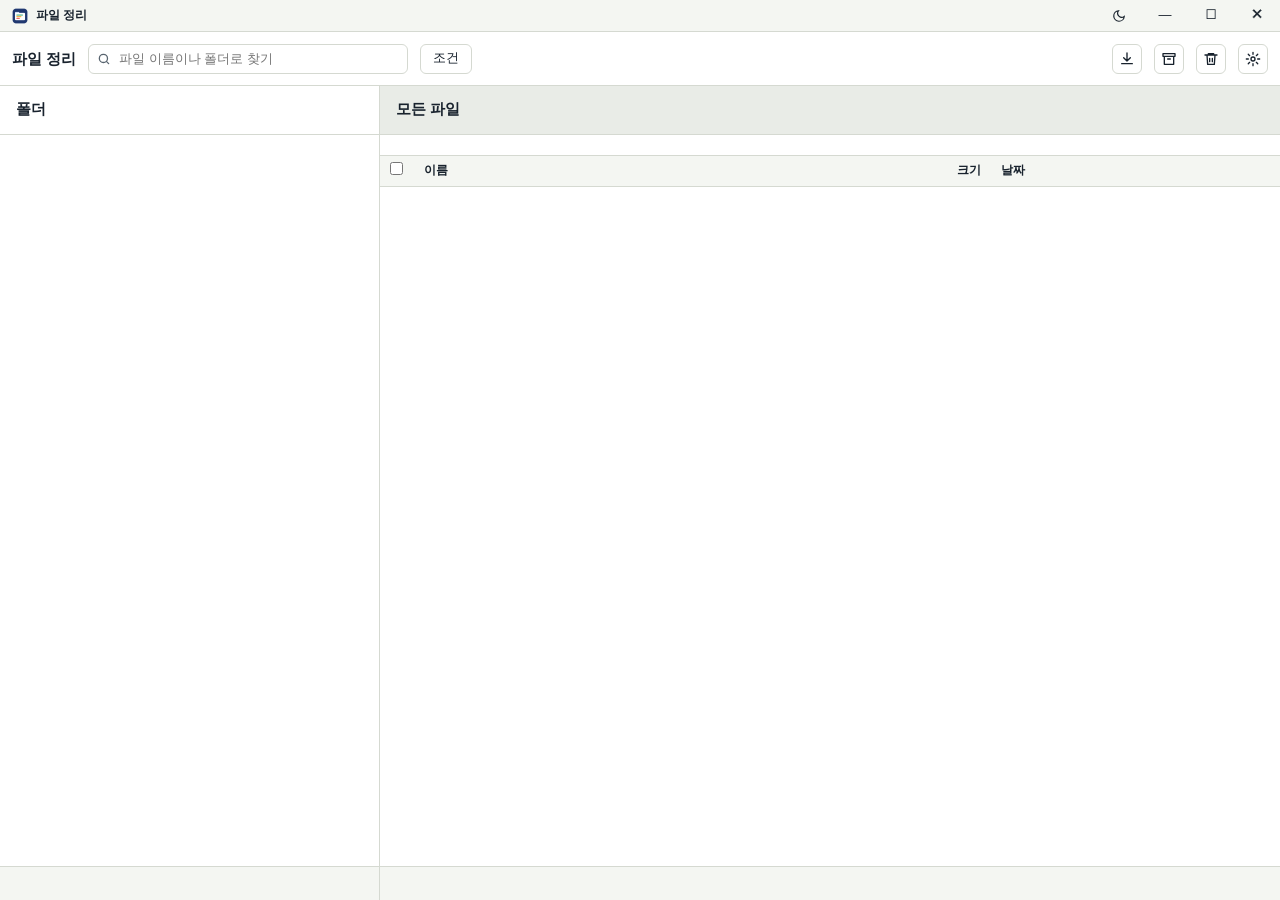
==== static/index.html @ fccd9dc3 "사진·동영상 분류 단계 추가(종류 추정, 내 분류 모델, 같은 사람 묶기) - recognize.py: CLIP으로 동물·음식·풍경·사람·문서 등과 동물·음식의 종류를 추정, 사용" ====
<!doctype html>
<html lang="ko">
<head>
<meta charset="utf-8">
<title>파일 정리</title>
<link rel="stylesheet" href="/static/app.css">
<link rel="icon" href="/static/icon.png">
</head>
<body>
<div class="win">
  <div class="titlebar pywebview-drag-region" id="titlebar">
    <img class="pywebview-drag-region" src="/static/icon.png" width="16" height="16" alt="">
    <b class="pywebview-drag-region">파일 정리</b>
    <div class="wc">
      <button id="theme" title="화면 색 바꾸기"><svg width="14" height="14" viewBox="0 0 24 24" fill="none" stroke="currentColor" stroke-width="2"><path d="M21 12.8A9 9 0 1 1 11.2 3a7 7 0 0 0 9.8 9.8z"/></svg></button>
      <button id="w-min" title="최소화">—</button>
      <button id="w-max" title="최대화">☐</button>
      <button id="w-close" class="x" title="닫기">✕</button>
    </div>
  </div>

  <div class="topbar" id="topbar">
    <button class="btn ib hidden" id="back" title="파일 목록으로 (마우스 오른쪽 버튼)">←</button>
    <b id="ttl" class="ttl">파일 정리</b>
    <div class="search files-only" id="srch">
      <svg width="14" height="14" viewBox="0 0 24 24" fill="none" stroke="currentColor" stroke-width="2.2" stroke-linecap="round"><circle cx="11" cy="11" r="7"/><path d="M20 20l-3.5-3.5"/></svg>
      <input type="text" id="name" placeholder="파일 이름이나 폴더로 찾기" autocomplete="off">
    </div>
    <button class="btn files-only" id="more-toggle">조건</button>
    <div class="grow"></div>
    <div class="chips one-line files-only" id="filters"></div>
    <button class="btn ib files-only" data-page="organize" title="다운로드 정리하기">
      <svg width="16" height="16" viewBox="0 0 24 24" fill="none" stroke="currentColor" stroke-width="2" stroke-linecap="round" stroke-linejoin="round"><path d="M12 3v12M7 10l5 5 5-5M4 19h16"/></svg>
    </button>
    <button class="btn ib files-only" data-page="archive" title="오래된 파일 보관">
      <svg width="16" height="16" viewBox="0 0 24 24" fill="none" stroke="currentColor" stroke-width="2" stroke-linecap="round" stroke-linejoin="round"><path d="M3 4h18v4H3zM5 8v12h14V8M10 12h4"/></svg>
    </button>
    <button class="btn ib files-only" id="trash" title="파일이나 폴더를 끌어다 놓으면 확인한 뒤 휴지통으로 보내요">
      <svg width="16" height="16" viewBox="0 0 24 24" fill="none" stroke="currentColor" stroke-width="2" stroke-linecap="round" stroke-linejoin="round"><path d="M3 6h18M8 6V4h8v2M6 6l1 14h10l1-14M10 11v5M14 11v5"/></svg>
    </button>
    <button class="btn ib files-only" data-page="setup" title="설정">
      <svg width="16" height="16" viewBox="0 0 24 24" fill="none" stroke="currentColor" stroke-width="2" stroke-linecap="round"><circle cx="12" cy="12" r="3"/><path d="M12 2v3M12 19v3M2 12h3M19 12h3M4.9 4.9l2.1 2.1M17 17l2.1 2.1M4.9 19.1L7 17M17 7l2.1-2.1"/></svg>
    </button>
  </div>

  <form id="more" class="more hidden">
    <label>파일 안의 글자<input type="text" name="text" placeholder="txt·pdf·docx·xlsx·pptx 등의 내용"></label>
    <label>수정한 날짜 (부터)<input name="date_from" type="date"></label>
    <label>수정한 날짜 (까지)<input name="date_to" type="date"></label>
    <label>크기 최소 (MB)<input name="size_min" type="number" min="0" step="any"></label>
    <label>크기 최대 (MB)<input name="size_max" type="number" min="0" step="any"></label>
    <div class="more-buttons"><button type="button" id="more-clear" class="btn">지우기</button><button class="btn p">적용</button></div>
  </form>

  <div class="body">
    <div class="split page" id="page-files">
      <section class="pane-l">
        <div class="hd"><h2>폴더</h2><p id="folders-sum"></p></div>
        <div class="folders" id="tree"></div>
        <div class="side-status"><span id="index-status"></span> <button data-stop class="link hidden">멈추기</button></div>
      </section>
      <div class="pane-grip" data-pane="pane_left" title="끌어서 너비 조절, 두 번 누르면 기본 너비"></div>
      <section class="pane-m">
        <div class="hd"><h2 id="title">모든 파일</h2><p id="summary"></p></div>
        <div class="bar2"><div id="chips" class="chips one-line"></div></div>
        <div class="bar2 sub hidden" id="exts-bar"><div id="exts" class="chips one-line"></div></div>
        <div class="bar2 sub hidden" id="tags-bar"><div id="tags" class="chips one-line"></div></div>
        <p id="list-error" class="error hidden"></p>
        <div class="tw" id="tw">
          <table id="files">
            <thead><tr>
              <th class="ck"><input type="checkbox" id="check-all" title="모두 고르기"></th>
              <th data-sort="name">이름</th><th data-sort="size" class="n">크기</th><th data-sort="date">날짜</th>
            </tr></thead>
            <tbody></tbody>
          </table>
          <p id="empty" class="empty hidden"></p>
        </div>
        <div class="sbar" id="sbar"></div>
      </section>
      <div class="pane-grip" data-pane="pane_detail" title="끌어서 너비 조절, 두 번 누르면 기본 너비"></div>
      <aside class="pane-d hidden" id="detail">
        <div class="sec"><p class="big" id="detail-name"></p><div id="detail-pills"></div><p id="detail-multi" class="multi hidden"></p></div>
        <div class="sec"><div class="kv" id="detail-rows"></div></div>
        <div class="sec"><h3>내용 미리보기</h3><p class="preview" id="detail-preview"></p></div>
        <div class="sec fold" data-fold="same-content"><button class="fold-head" id="same-content-title">내용이 같은 파일</button><div id="same-content"></div></div>
        <div class="sec fold" data-fold="same-name"><button class="fold-head" id="same-name-title">이름이 같은 파일</button><div id="same-name"></div></div>
        <div class="acts">
          <button class="btn p" id="act-move">다른 폴더로 옮기기</button>
          <button class="btn" id="act-rename">이름 바꾸기</button>
          <button class="btn d" id="act-trash">휴지통으로 보내기</button>
          <p id="detail-message" class="message"></p>
        </div>
      </aside>
    </div>

    <div class="scroll hidden page" id="page-setup">
      <div class="sgrid">
        <div class="stats" id="views"></div>
        <div class="note hidden" id="access-off">이 PC는 파일을 연 시각을 기록하지 않아요. 그래서 “안 본 파일”은 수정한 시각으로 판단해요. 기록을 켜려면 관리자 권한 PowerShell에서 <code>fsutil behavior set disablelastaccess 0</code>을 실행한 뒤 다시 시작하세요.</div>
        <div class="box">
          <h3>색인할 폴더</h3>
          <div class="hint">놓을 곳은 따로 넣지 않아도 색인해요. Windows, Program Files, AppData, 숨김·시스템 폴더는 들어가지 않아요.</div>
          <div class="list" id="roots"></div>
          <div class="row" style="margin-top:10px"><span id="root-choices" class="row"></span><button class="btn s" data-pick="root">폴더 추가</button></div>
          <div class="row" style="margin-top:12px"><button class="btn p" id="reindex">색인 갱신</button><button class="btn hidden" data-stop>멈추기</button></div>
          <p id="index-progress" class="hint progress"></p>
        </div>
        <div class="box">
          <h3>색인 단계</h3>
          <div class="hint">파일 목록을 훑은 다음 위에서부터 차례로 해요. 끈 단계는 [색인 갱신]에서 빠지고 [이것만 하기]로만 돌아요.</div>
          <div class="list" id="steps"></div>
          <div class="row" style="margin-top:10px">동영상 장면 간격 <input type="number" id="video_interval"> 초 · 같다고 볼 유사도 <input type="number" id="video_similar"> %</div>
          <div class="row" style="margin-top:8px"><button class="btn p" id="numbers-save">저장</button></div>
          <p id="steps-message" class="message"></p>
        </div>
        <div class="col">
          <div class="box">
            <h3>기간</h3>
            <div class="hint">목록 위쪽 버튼이 이 기준으로 파일을 골라요.</div>
            <div class="row" style="margin-bottom:8px">최근 다운로드·최근 수정은 최근 <input type="number" id="recent_days" min="1" max="3650"> 일</div>
            <div class="row" style="margin-bottom:12px">안 본 파일은 <input type="number" id="stale_days" min="1" max="3650"> 일 넘게</div>
            <button class="btn p" id="days-save">저장</button>
            <p id="days-message" class="message"></p>
          </div>
          <div class="box">
            <h3>예외</h3>
            <div class="hint">여기 추가한 파일은 위 네 목록에서 빠져요.</div>
            <div class="list" id="excludes"></div>
            <div class="em" id="excludes-empty">예외로 지정한 파일이 없어요.<br>목록에서 파일을 오른쪽 클릭하고 “예외로 지정”을 고르세요.</div>
          </div>
        </div>
        <div class="box">
          <h3>차단 폴더</h3>
          <div class="hint">색인하지 않고, 목록·검색·정리·옮기기·휴지통·보관 어디서도 다루지 않아요. 시스템·게임 폴더처럼 건드리면 안 되는 곳을 넣으세요. 추가하면 그 아래의 색인 기록을 바로 지워요(실제 파일은 그대로).</div>
          <div class="note hidden" id="not-admin">관리자 권한으로 실행하면 바꿀 수 있어요. 지금은 보기만 돼요.</div>
          <div class="list" id="blocked"></div>
          <div class="em" id="blocked-empty">차단한 폴더가 없어요.</div>
          <div class="admin-only">
            <div class="row" style="margin-top:10px"><button class="btn s" id="block-pick">폴더 추가</button><button class="btn s" id="block-find">게임 폴더 찾기</button></div>
            <div class="row" style="margin-top:8px" id="block-choices"></div>
          </div>
        </div>
        <div class="box">
          <h3>구조 보호 폴더</h3>
          <div class="hint">작업 폴더처럼 안의 구조를 바꾸면 안 되는 폴더예요. 목록·검색에는 그대로 나오지만, 폴더 자신을 옮기거나 이름을 바꾸거나 지울 수 없고, 안의 파일·폴더도 이름 바꾸기·휴지통·오래된 파일 보관을 하지 않아요. 안의 것을 밖으로 옮기거나 안으로 넣는 것은 돼요.</div>
          <div class="note hidden" id="not-admin-protect">관리자 권한으로 실행하면 바꿀 수 있어요. 지금은 보기만 돼요.</div>
          <div class="list" id="protected"></div>
          <div class="em" id="protected-empty">구조 보호 폴더가 없어요.</div>
          <div class="admin-only"><div class="row" style="margin-top:10px"><button class="btn s" id="protect-pick">폴더 추가</button></div></div>
        </div>
        <div class="box">
          <h3>사진·동영상 인식</h3>
          <div class="hint">색인 단계의 ‘사진·동영상 인식’을 켜거나 [이것만 하기]를 누르면 해요. 모델은 이 PC에서만 돌고 사진을 밖으로 보내지 않아요. 결과는 추정이라 틀릴 수 있어요.</div>
          <div class="list" id="model-list"></div>
          <div class="row" style="margin-top:8px"><button class="btn s" id="models-get">모델 받기</button></div>
          <div class="row" style="margin-top:12px"><label><input type="checkbox" id="face_on"> 얼굴로 같은 사람 찾기</label><button class="btn s" id="faces-forget">얼굴 정보 지우기</button></div>
          <h3 style="margin-top:16px">내 분류 모델</h3>
          <div class="hint">이미지 분류 모델(.onnx, 옆에 config.json)을 고르면 분류마다 점수를 매겨요. 분류 이름은 여기서 붙인 이름만 보여요.</div>
          <p class="hint mono" id="custom-path"></p>
          <div class="row"><button class="btn s" id="custom-pick">파일 고르기</button><button class="btn s" id="custom-clear">빼기</button></div>
          <div class="list" id="custom-labels"></div>
          <div class="row hidden" id="custom-save-row" style="margin-top:8px"><button class="btn p" id="custom-save">저장</button></div>
          <p id="recognize-message" class="message"></p>
        </div>
        <div class="box">
          <h3>잠금 폴더</h3>
          <div class="hint">비밀번호를 넣어야 열리는 폴더예요. 왼쪽 폴더 목록에서 폴더를 오른쪽 클릭하고 “잠그기”를 고르세요. 잠그면 Windows 권한으로 내 계정의 접근을 막고 숨겨요. 암호화는 아니어서 관리자나 권한 명령을 아는 사람은 풀 수 있어요(가리기 수준). 열어 둔 폴더는 프로그램을 닫을 때 다시 잠가요.</div>
          <div class="hint">“금고로 모으기”를 고르면 폴더를 금고 안으로 옮겨(무작위 이름) 금고 하나만 잠가요. 원래 위치는 암호화한 비밀 파일에만 남고, [꺼내기]로 되돌려요. 금고와 같은 디스크의 폴더만 모을 수 있어요.</div>
          <div class="list" id="locks"></div>
          <div class="em" id="locks-empty">잠근 폴더가 없어요.</div>
          <p class="hint mono" id="vault-path" style="margin:10px 0 0"></p>
          <div class="row" style="margin-top:10px"><button class="btn s" id="lock-password">비밀번호 정하기</button><button class="btn s" id="lock-vault">금고 위치 정하기</button></div>
        </div>
      </div>
    </div>

    <div class="scroll hidden page" id="page-organize">
      <div class="sgrid">
        <div class="box full">
          <h3>다운로드 정리하기</h3>
          <div class="hint">고른 곳 바로 아래의 파일만 종류별 폴더로 옮겨요. 하위 폴더와 그 안의 파일은 그대로 둬요.</div>
          <p class="label">정리할 곳</p>
          <div class="row" id="source-choices"></div>
          <div class="row path-line"><span id="source" class="mono"></span><button class="btn s" data-pick="source">폴더 고르기</button></div>
          <p class="label">놓을 곳</p>
          <div class="row path-line"><span id="dest" class="mono"></span><button class="btn s" data-pick="dest">폴더 고르기</button></div>
          <div class="hint">이 폴더 안에 문서, 발표 자료, 표, PDF, 사진, 이미지 … 폴더를 만들어 옮겨요. 같은 이름이 있으면 ‘이름 (2)’로 저장해요.</div>
          <div class="row">
            <button class="btn" id="preview">미리보기</button>
            <button class="btn p" id="run" disabled>정리</button>
            <button class="btn" id="undo" disabled>마지막 정리 되돌리기</button>
          </div>
          <p id="organize-message" class="message"></p>
        </div>
        <div class="box full flush hidden" id="preview-card">
          <table id="preview-table"><thead><tr><th>파일</th><th>종류</th><th>옮길 곳</th></tr></thead><tbody></tbody></table>
        </div>
      </div>
    </div>

    <div class="scroll hidden page" id="page-archive">
      <div class="sgrid">
        <div class="box full">
          <h3>오래된 파일 보관</h3>
          <div class="hint">오래 열지도 수정하지도 않은 파일을 보관할 곳의 zip 하나로 묶고, zip을 확인한 뒤 원본은 휴지통으로 보내요.</div>
          <p class="label">보관할 곳</p>
          <div class="row path-line"><span id="archive-dest" class="mono"></span><button class="btn s" data-pick="archive">폴더 고르기</button></div>
          <div class="hint">예: D:\Archive_ColdStorage. zip 안에는 원래 경로(C\Users\…)가 그대로 들어가요.</div>
          <p class="label">기간</p>
          <div class="row"><input type="number" id="cold_days" min="1" max="3650"> 일 넘게 안 본 파일</div>
          <div class="hint">설치파일(exe 등), 예외로 지정한 곳, 휴지통으로 보낼 수 없는 곳(네트워크·이동식 디스크)의 파일은 넣지 않아요. 압축·동영상·음악·사진처럼 이미 압축된 파일은 다시 압축하지 않고 그대로 넣어요.</div>
          <div class="row">
            <button class="btn" id="archive-preview">미리보기</button>
            <button class="btn p" id="archive-run" disabled>보관 시작</button>
          </div>
          <p id="archive-message" class="message"></p>
        </div>
        <div class="box full flush hidden" id="archive-card">
          <table id="archive-table"><thead><tr><th>종류</th><th class="n">개수</th><th class="n">용량</th></tr></thead><tbody></tbody></table>
        </div>
      </div>
    </div>
  </div>
</div>

<div class="grip n" data-edge="n"></div><div class="grip s" data-edge="s"></div><div class="grip e" data-edge="e"></div><div class="grip w" data-edge="w"></div>
<div class="grip ne" data-edge="ne"></div><div class="grip nw" data-edge="nw"></div><div class="grip se" data-edge="se"></div><div class="grip sw" data-edge="sw"></div>

<div id="menu" class="menu hidden">
  <button data-act="open" data-for="file">열기</button>
  <button data-act="reveal" data-for="file">폴더 열기</button>
  <button data-act="exclude" data-for="file">예외로 지정</button>
  <button data-act="lock" data-for="folder">잠그기</button>
  <button data-act="vault" data-for="folder">금고로 모으기</button>
  <button data-act="block" data-for="folder" data-admin="1">차단 폴더로</button>
  <button data-act="protect" data-for="folder" data-admin="1">구조 보호 폴더로</button>
</div>

<div id="dialog" class="dialog hidden">
  <form id="dialog-form" class="dialog-box">
    <p id="dialog-title" class="dialog-title"></p>
    <p id="dialog-text" class="hint"></p>
    <input type="text" id="dialog-input" class="hidden" autocomplete="off">
    <div class="row end">
      <button type="button" id="dialog-cancel" class="btn">취소</button>
      <button id="dialog-ok" class="btn p">확인</button>
    </div>
  </form>
</div>
<div id="job" class="job hidden"><span id="job-text"></span><div class="bar"><i id="job-bar"></i></div></div>
<div id="drag-badge" class="chip on drag-badge"></div>
<div id="marquee" class="marquee hidden"></div>
<div id="toast" class="toast"></div>
<script src="/static/app.js"></script>
</body>
</html>
---- static/app.css ----
/* 색은 여기 두 벌(라이트, 다크)에만 둔다. 다크는 html의 data-theme=dark(app.js의 applyTheme이 설정·Windows 설정에 따라 붙인다). */
:root {
  --bg: #E9ECE7; --panel: #fff; --panel2: #F4F6F2; --line: #D5D9D1; --ink: #18222D; --mute: #58646F;
  --acc: #0B6E75; --accink: #fff; --accbg: #D9EEEE; --warn: #7A4E00; --warnbg: #FAEBC0; --bad: #A8322A; --badbg: #F7DCD8;
  --ok: #1C7448; --okbg: #D8F0E3; --shadow: 0 10px 30px rgba(10, 20, 30, .25); color-scheme: light;
}
[data-theme=dark] {
  --bg: #0F151B; --panel: #192129; --panel2: #141B22; --line: #2B3641; --ink: #E5E9ED; --mute: #97A3AF;
  --acc: #4FC1C8; --accink: #06191B; --accbg: #173238; --warn: #EBBF55; --warnbg: #382E12; --bad: #F19488; --badbg: #3B1F1C;
  --ok: #6CCB9B; --okbg: #14301F; --shadow: 0 10px 30px rgba(0, 0, 0, .6); color-scheme: dark;
}
* { box-sizing: border-box; }
html, body { height: 100%; margin: 0; }
body { background: var(--bg); color: var(--ink); font: 13px/1.45 "Segoe UI Variable Text", "Segoe UI", "Malgun Gothic", sans-serif; overflow: hidden; user-select: none; }
button, input { font: inherit; color: inherit; }
button { cursor: pointer; }
:focus-visible { outline: 2px solid var(--acc); outline-offset: 1px; }
.hidden { display: none !important; }
code { font-family: Consolas, "Cascadia Mono", monospace; background: rgba(0, 0, 0, .08); padding: 1px 6px; border-radius: 4px; }

/* 창: 제목 줄(화면이 그림), 도구 줄, 본문 */
.win { display: flex; flex-direction: column; height: 100vh; }
.titlebar { display: flex; align-items: center; height: 32px; background: var(--panel2); border-bottom: 1px solid var(--line); padding-left: 12px; gap: 8px; flex: none; }
.titlebar b { font-weight: 600; font-size: 12px; }
.titlebar img { flex: none; -webkit-user-drag: none; }
.wc { display: flex; margin-left: auto; }
.wc button { width: 46px; height: 32px; border: 0; background: transparent; display: grid; place-items: center; color: var(--ink); }
.wc button:hover { background: var(--line); }
.wc button.x:hover { background: #C42B1C; color: #fff; }
.topbar { display: flex; align-items: center; gap: 12px; height: 54px; padding: 0 12px; background: var(--panel); border-bottom: 1px solid var(--line); flex: none; }
.ttl { font-size: 15px; font-weight: 600; white-space: nowrap; }
.grow { flex: 1; }
.btn { height: 30px; padding: 0 12px; border: 1px solid var(--line); border-radius: 6px; background: var(--panel); font-weight: 500; white-space: nowrap; }
.btn:hover:not([disabled]) { background: var(--panel2); border-color: var(--mute); }
.btn.p { background: var(--acc); border-color: var(--acc); color: var(--accink); font-weight: 600; }
.btn.p:hover:not([disabled]) { background: var(--acc); filter: brightness(1.08); }
.btn.d { color: var(--bad); }
.btn.s { height: 26px; padding: 0 9px; font-size: 12px; }
.btn[disabled] { opacity: .5; cursor: default; }
.ib { width: 30px; height: 30px; padding: 0; display: grid; place-items: center; flex: none; }
.link { background: none; border: 0; padding: 0; color: var(--acc); text-decoration: underline; font-size: 12px; }
.search { position: relative; width: 320px; flex: none; }
.search svg { position: absolute; left: 9px; top: 8px; color: var(--mute); }
.search input[type=text] { padding-left: 30px; }
input[type=text], input[type=password], input[type=number], input[type=date] { height: 30px; width: 100%; border: 1px solid var(--line); border-radius: 6px; background: var(--panel); padding: 0 8px; min-width: 0; user-select: text; }
input[type=checkbox] { accent-color: var(--acc); margin: 0; }

/* 칩 */
.chip, .chips button { height: 26px; padding: 0 10px; border: 1px solid var(--line); border-radius: 999px; background: var(--panel); font-size: 12px; white-space: nowrap; display: inline-flex; align-items: center; gap: 6px; flex: none; }
.chips button:hover { border-color: var(--acc); color: var(--acc); }
.chip.on, .chips button.on { background: var(--accbg); border-color: var(--acc); color: var(--ink); }
.chips button .n { color: var(--mute); font-variant-numeric: tabular-nums; }
.chips button.none:not(.on) { opacity: .45; }
.chips { display: flex; gap: 6px; flex-wrap: wrap; }
/* 한 줄 칩 바: 넘치면 스크롤바 없이 휠·끌기로 좌우로 민다(app.js의 scroller). */
.chips.one-line { flex-wrap: nowrap; overflow-x: auto; scrollbar-width: none; min-width: 0; cursor: grab; }
.chips.one-line::-webkit-scrollbar { display: none; }
.chips.one-line.panning { cursor: grabbing; }
#filters { max-width: 46%; }
#trash.drop { border-color: var(--bad); background: var(--badbg); color: var(--bad); border-style: dashed; transform: scale(1.12); }

/* [조건] */
.more { display: grid; grid-template-columns: 2fr repeat(4, 1fr) auto; gap: 8px 12px; align-items: end; padding: 10px 12px; background: var(--panel); border-bottom: 1px solid var(--line); flex: none; }
.more label { display: flex; flex-direction: column; gap: 3px; font-size: 12px; color: var(--mute); }
.more-buttons { display: flex; gap: 6px; }

/* 본문: 폴더 | 파일 | 상세 */
.body { flex: 1; min-height: 0; display: flex; }
.split { flex: 1; min-width: 0; min-height: 0; display: flex; }
.pane-l { width: var(--pane_left, 380px); flex: none; border-right: 1px solid var(--line); background: var(--panel); display: flex; flex-direction: column; min-height: 0; }
.pane-m { flex: 1; min-width: 0; display: flex; flex-direction: column; min-height: 0; }
.pane-d { width: var(--pane_detail, 340px); flex: none; border-left: 1px solid var(--line); background: var(--panel); overflow: auto; display: flex; flex-direction: column; }
/* 칸 사이 경계선 손잡이: 너비 0인 칸에 양옆 4px씩 잡을 곳을 둔다. 상세가 닫히면 그 손잡이도 숨긴다. */
.pane-grip { width: 0; flex: none; position: relative; z-index: 6; }
.pane-grip::before { content: ""; position: absolute; top: 0; bottom: 0; left: -4px; width: 8px; cursor: col-resize; }
.pane-grip:hover::before, .pane-grip.on::before { background: var(--acc); opacity: .35; }
.split:has(#detail.hidden) .pane-grip[data-pane=pane_detail] { display: none; }
html.pane-dragging, html.pane-dragging * { cursor: col-resize !important; user-select: none; }
.hd { padding: 12px 16px; border-bottom: 1px solid var(--line); flex: none; }
.hd h2 { margin: 0; font-size: 15px; font-weight: 600; overflow: hidden; text-overflow: ellipsis; white-space: nowrap; }
.hd p { margin: 2px 0 0; color: var(--mute); font-size: 12px; overflow: hidden; text-overflow: ellipsis; white-space: nowrap; }
.folders { flex: 1; overflow: auto; }
.fl { display: grid; grid-template-columns: 1fr 178px; align-items: center; gap: 10px; height: 30px; padding: 0 16px; border-bottom: 1px solid var(--line); cursor: pointer; }
.fl:hover { background: var(--panel2); }
.fl.cur { background: var(--accbg); box-shadow: inset 3px 0 var(--acc); }
.fl.here:not(.cur) { box-shadow: inset 3px 0 var(--warn); }
.fl.drop { background: var(--warnbg); outline: 1.5px solid var(--warn); outline-offset: -2px; }
.fl .nm { display: flex; align-items: center; gap: 6px; min-width: 0; white-space: nowrap; overflow: hidden; }
.fl .nm span:last-child { overflow: hidden; text-overflow: ellipsis; }
.fl svg { color: var(--mute); flex: none; }
.fl .c { width: 12px; color: var(--mute); font-size: 10px; flex: none; text-align: center; }
.pill.link { cursor: pointer; border: none; font: inherit; }
.pill.link:hover { text-decoration: underline; }
td.name .path { color: var(--mute); font-size: 11px; margin-top: 2px; overflow: hidden; text-overflow: ellipsis; white-space: nowrap; }
.step { display: flex; align-items: center; gap: 8px; padding: 4px 0; }
.step span { flex: 1; }
.fl .m { display: flex; align-items: center; gap: 8px; }
.fl .m .bar { flex: 1; }
.fl .m span { width: 62px; text-align: right; font-variant-numeric: tabular-nums; font-size: 12px; white-space: nowrap; }
.fl .m small { width: 44px; text-align: right; color: var(--mute); font-variant-numeric: tabular-nums; font-size: 11px; white-space: nowrap; }
.box .note { margin-bottom: 10px; }
.fl.file { cursor: pointer; color: var(--acc); }
.fl.file .nm span:last-child { text-decoration: underline; }
.bar { height: 4px; border-radius: 2px; background: var(--line); overflow: hidden; }
.bar i { display: block; height: 100%; background: var(--acc); }
.side-status { flex: none; padding: 8px 16px; border-top: 1px solid var(--line); background: var(--panel2); color: var(--mute); font-size: 12px; word-break: break-all; min-height: 34px; }
.bar2 { display: flex; align-items: center; gap: 8px; padding: 10px 16px; border-bottom: 1px solid var(--line); background: var(--panel); flex: none; min-width: 0; }
.bar2.sub { padding-top: 6px; padding-bottom: 6px; background: var(--panel2); }
.tw { flex: 1; min-height: 0; overflow: auto; background: var(--panel); }
table { border-collapse: collapse; width: 100%; font-variant-numeric: tabular-nums; }
th, td { padding: 6px 10px; border-bottom: 1px solid var(--line); text-align: left; white-space: nowrap; }
th { position: sticky; top: 0; background: var(--panel2); font-weight: 600; font-size: 12px; z-index: 1; }
th[data-sort] { cursor: pointer; }
th.sorted { color: var(--acc); }
th.ck, td.ck { width: 34px; }
td.n, th.n { text-align: right; }
td.mute { color: var(--mute); }
#files tbody tr { cursor: pointer; }
#files tbody tr:hover td { background: var(--panel2); }
#files tbody tr.sel td { background: var(--accbg); }
#files tbody tr.cur td:first-child { box-shadow: inset 3px 0 var(--acc); }
td.name { white-space: normal; }
.ext { display: inline-grid; place-items: center; min-width: 34px; height: 20px; padding: 0 5px; border-radius: 4px; background: var(--panel2); border: 1px solid var(--line); font-size: 10.5px; font-weight: 700; color: var(--mute); margin-right: 8px; vertical-align: middle; }
.pill { display: inline-flex; padding: 1px 8px; border-radius: 999px; font-size: 11.5px; background: var(--warnbg); color: var(--warn); margin-left: 8px; font-weight: 600; white-space: nowrap; }
.snippet { color: var(--mute); font-size: 12px; margin: 2px 0 0 42px; white-space: normal; }
.sbar { flex: none; display: flex; align-items: center; gap: 12px; padding: 8px 16px; border-top: 1px solid var(--line); background: var(--panel2); color: var(--mute); font-size: 12px; min-height: 34px; }
.sbar b { color: var(--ink); }
.empty { padding: 32px 16px; color: var(--mute); margin: 0; }
.error { color: var(--bad); padding: 6px 16px; margin: 0; }

/* 상세 */
.sec { padding: 14px 16px; border-bottom: 1px solid var(--line); }
.sec h3 { margin: 0 0 8px; font-size: 13px; font-weight: 600; }
.preview { margin: 0; color: var(--mute); font-size: 12px; line-height: 1.6; word-break: break-all; user-select: text; max-height: 8.2em; overflow: auto; }
/* 같은 파일 칸: 제목 줄만 보이게 접어 두고 누르면 펼친다(app.js의 folds). */
.fold-head { display: flex; align-items: center; gap: 6px; width: 100%; padding: 0; border: 0; background: none; font-size: 13px; font-weight: 600; text-align: left; }
.fold-head::before { content: "▸"; color: var(--mute); font-size: 10px; width: 10px; }
.fold.open .fold-head::before { content: "▾"; }
.fold.open .fold-head { margin-bottom: 8px; }
.fold:not(.open) > div { display: none; }
.big { font-size: 18px; font-weight: 600; letter-spacing: -.01em; word-break: break-all; margin: 0; user-select: text; }
#detail-pills .pill { margin: 8px 6px 0 0; }
.multi { margin: 10px 0 0; padding: 8px 10px; border-radius: 6px; background: var(--accbg); font-size: 12px; }
.kv { display: grid; grid-template-columns: 76px 1fr; gap: 6px 8px; }
.kv > span { color: var(--mute); font-size: 12px; }
.kv > div { word-break: break-all; }
.crumb { background: none; border: 0; padding: 0; color: var(--acc); }
.crumb:hover { text-decoration: underline; }
.li { display: flex; justify-content: space-between; gap: 10px; padding: 6px 0; border-bottom: 1px solid var(--line); color: var(--mute); font-size: 12px; }
.li:last-child { border: 0; }
.li span:first-child { overflow: hidden; text-overflow: ellipsis; white-space: nowrap; }
button.li { width: 100%; background: none; border-width: 0 0 1px; border-color: var(--line); text-align: left; }
button.li:hover span:first-child { color: var(--acc); text-decoration: underline; }
.acts { display: flex; flex-direction: column; gap: 8px; margin-top: auto; padding: 14px 16px; border-top: 1px solid var(--line); }
.acts .btn { height: 32px; }

/* 설정·정리·보관 */
.scroll { flex: 1; min-height: 0; overflow: auto; padding: 20px 24px; }
.sgrid { max-width: 1040px; display: grid; grid-template-columns: 1fr 1fr; gap: 16px; align-items: start; }
.col { display: flex; flex-direction: column; gap: 16px; }
.box { border: 1px solid var(--line); border-radius: 10px; background: var(--panel); padding: 16px; }
.box h3 { margin: 0 0 4px; font-size: 15px; font-weight: 600; }
.box .hint, .hint { color: var(--mute); font-size: 12px; margin-bottom: 12px; }
.hint.progress { margin: 8px 0 0; word-break: break-all; }
.box.flush { padding: 0; overflow: hidden; }
.full { grid-column: 1 / 3; }
.label { font-weight: 600; margin: 12px 0 6px; }
.stats { display: grid; grid-template-columns: repeat(4, 1fr); gap: 16px; grid-column: 1 / 3; }
.stat { border: 1px solid var(--line); border-radius: 10px; background: var(--panel); padding: 14px 16px; text-align: left; }
.stat:hover { border-color: var(--acc); }
.stat span { color: var(--mute); font-size: 12px; }
.stat b { display: block; font-size: 24px; font-weight: 600; letter-spacing: -.01em; font-variant-numeric: tabular-nums; }
.stat b i { font-style: normal; font-size: 12px; color: var(--mute); font-weight: 400; margin-left: 3px; }
.stat.w b { color: var(--warn); }
.note { padding: 8px 10px; border-radius: 6px; font-size: 12px; grid-column: 1 / 3; background: var(--warnbg); color: var(--warn); line-height: 1.6; }
.list { border: 1px solid var(--line); border-radius: 6px; background: var(--panel); }
.list:empty { display: none; }
.list > div { display: flex; align-items: center; gap: 8px; padding: 6px 10px; border-bottom: 1px solid var(--line); }
.list > div:last-child { border: 0; }
.list svg { color: var(--mute); flex: none; }
.mono { flex: 1; font-family: Consolas, "Cascadia Mono", monospace; font-size: 12px; word-break: break-all; user-select: text; }
.row { display: flex; gap: 8px; align-items: center; flex-wrap: wrap; }
.row input[type=number] { width: 80px; }
.row.end { justify-content: flex-end; margin-top: 14px; }
.path-line { margin: 6px 0; }
.em { border: 1px dashed var(--line); border-radius: 6px; padding: 18px; color: var(--mute); text-align: center; line-height: 1.7; }
.message { min-height: 1.4em; margin: 10px 0 0; white-space: pre-line; font-size: 12px; user-select: text; }
.message.error { color: var(--bad); }
.message.ok { color: var(--ok); }
.box table th { position: static; }

/* 떠 있는 것들 */
.menu { position: fixed; z-index: 30; display: flex; flex-direction: column; background: var(--panel); border: 1px solid var(--line); border-radius: 8px; padding: 4px; box-shadow: var(--shadow); }
.menu button { border: 0; background: none; text-align: left; padding: 6px 14px; border-radius: 4px; }
.menu button:hover { background: var(--panel2); }
.dialog { position: fixed; inset: 0; z-index: 40; display: flex; align-items: center; justify-content: center; background: rgba(0, 0, 0, .35); }
.dialog-box { width: 420px; background: var(--panel); border: 1px solid var(--line); border-radius: 10px; padding: 18px; box-shadow: var(--shadow); }
.dialog-title { font-weight: 600; font-size: 15px; margin: 0 0 6px; }
.dialog-box .hint { white-space: pre-line; margin: 0; }
.dialog-box input { margin-top: 12px; }
.job { position: fixed; left: 50%; bottom: 44px; transform: translateX(-50%); z-index: 25; width: 420px; background: var(--panel); border: 1px solid var(--line); border-radius: 8px; padding: 10px 14px; box-shadow: var(--shadow); font-size: 12px; white-space: pre-line; }
.job .bar { margin-top: 8px; height: 6px; }
.job.done .bar i { width: 100% !important; }
.toast { position: fixed; left: 50%; bottom: 44px; transform: translateX(-50%); background: var(--ink); color: var(--bg); padding: 9px 16px; border-radius: 8px; box-shadow: var(--shadow); opacity: 0; pointer-events: none; transition: opacity .2s; z-index: 60; white-space: pre-line; max-width: 70vw; }
.toast.on { opacity: 1; }
.drag-badge { position: fixed; top: -100px; left: 0; }
.marquee { position: fixed; z-index: 20; border: 1px solid var(--acc); background: rgba(11, 110, 117, .12); pointer-events: none; }

/* 가장자리 크기 조절 손잡이(테두리 없는 창이라 직접 한다). 최대화하면 숨긴다. */
.grip { position: fixed; z-index: 70; }
.grip.n, .grip.s { left: 8px; right: 8px; height: 5px; cursor: ns-resize; }
.grip.e, .grip.w { top: 8px; bottom: 8px; width: 5px; cursor: ew-resize; }
.grip.n { top: 0; } .grip.s { bottom: 0; } .grip.e { right: 0; } .grip.w { left: 0; }
.grip.ne, .grip.nw, .grip.se, .grip.sw { width: 10px; height: 10px; }
.grip.ne { top: 0; right: 0; cursor: nesw-resize; } .grip.sw { bottom: 0; left: 0; cursor: nesw-resize; }
.grip.nw { top: 0; left: 0; cursor: nwse-resize; } .grip.se { bottom: 0; right: 0; cursor: nwse-resize; }
html.maximized .grip { display: none; }

::-webkit-scrollbar { width: 8px; height: 8px; }
::-webkit-scrollbar-thumb { background: rgba(127, 127, 127, .4); border-radius: 4px; }
::-webkit-scrollbar-track, ::-webkit-scrollbar-corner { background: transparent; }
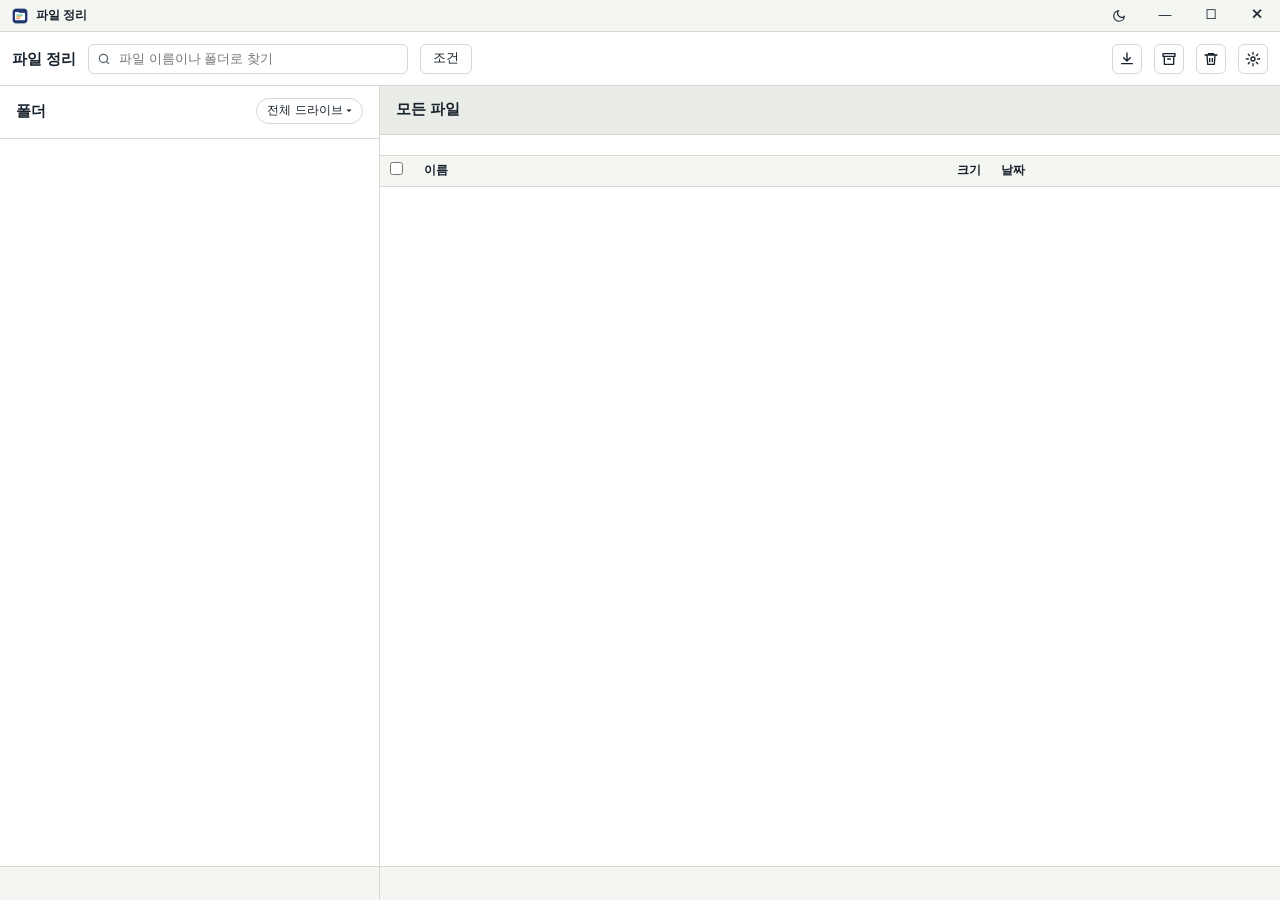
==== commit db0df216: "드라이브 고르기, 폴더별로 묶기·설치파일 맨 위, 선택 용량 합계, 큰 폴더 화살표 - 왼쪽 '폴더' 제목 오른쪽에서 드라이브를 고르면 나무·합계·'모든 파일'이 그 드라이브만큼(" ====
--- a/static/index.html
+++ b/static/index.html
@@ -55,7 +55,7 @@
   <div class="body">
     <div class="split page" id="page-files">
       <section class="pane-l">
-        <div class="hd"><h2>폴더</h2><p id="folders-sum"></p></div>
+        <div class="hd"><div class="hd-row"><h2>폴더</h2><button class="chip" id="drive" title="이 드라이브의 폴더만 봐요">전체 드라이브 ▾</button></div><p id="folders-sum"></p></div>
         <div class="folders" id="tree"></div>
         <div class="side-status"><span id="index-status"></span> <button data-stop class="link hidden">멈추기</button></div>
       </section>
@@ -116,6 +116,15 @@
         </div>
         <div class="col">
           <div class="box">
+            <h3>목록 보기</h3>
+            <div class="hint">모든 파일·검색 결과처럼 여러 폴더의 파일이 섞인 목록에 써요. 이름순은 A-Z 다음 ㄱ-ㅎ이에요.</div>
+            <div class="row"><label><input type="radio" name="list_group" value="none"> 하나로(정렬대로)</label>
+              <label><input type="radio" name="list_group" value="folder"> 폴더별로 묶기</label></div>
+            <div class="row" style="margin-top:6px"><label><input type="checkbox" id="pin_installers"> 설치파일(exe·msi 등)을 맨 위에</label></div>
+            <div class="row" style="margin-top:6px"><label><input type="checkbox" id="show_same_name"> 상세에 ‘이름이 같은 파일’ 보기</label></div>
+            <p id="view-message" class="message"></p>
+          </div>
+          <div class="box">
             <h3>기간</h3>
             <div class="hint">목록 위쪽 버튼이 이 기준으로 파일을 골라요.</div>
             <div class="row" style="margin-bottom:8px">최근 다운로드·최근 수정은 최근 <input type="number" id="recent_days" min="1" max="3650"> 일</div>
@@ -165,12 +174,8 @@
         </div>
         <div class="box">
           <h3>잠금 폴더</h3>
-          <div class="hint">비밀번호를 넣어야 열리는 폴더예요. 왼쪽 폴더 목록에서 폴더를 오른쪽 클릭하고 “잠그기”를 고르세요. 잠그면 Windows 권한으로 내 계정의 접근을 막고 숨겨요. 암호화는 아니어서 관리자나 권한 명령을 아는 사람은 풀 수 있어요(가리기 수준). 열어 둔 폴더는 프로그램을 닫을 때 다시 잠가요.</div>
-          <div class="hint">“금고로 모으기”를 고르면 폴더를 금고 안으로 옮겨(무작위 이름) 금고 하나만 잠가요. 원래 위치는 암호화한 비밀 파일에만 남고, [꺼내기]로 되돌려요. 금고와 같은 디스크의 폴더만 모을 수 있어요.</div>
-          <div class="list" id="locks"></div>
-          <div class="em" id="locks-empty">잠근 폴더가 없어요.</div>
-          <p class="hint mono" id="vault-path" style="margin:10px 0 0"></p>
-          <div class="row" style="margin-top:10px"><button class="btn s" id="lock-password">비밀번호 정하기</button><button class="btn s" id="lock-vault">금고 위치 정하기</button></div>
+          <div class="hint">잠금은 따로 뜨는 잠금 창에서 다뤄요. 그 창은 화면 공유·녹화·캡처에 나오지 않아요. 폴더를 오른쪽 클릭 → [잠금…]으로도 열려요.</div>
+          <div class="row" style="margin-top:10px"><button class="btn s" id="lock-open">잠금 창 열기</button></div>
         </div>
       </div>
     </div>
@@ -227,31 +232,20 @@
 <div class="grip n" data-edge="n"></div><div class="grip s" data-edge="s"></div><div class="grip e" data-edge="e"></div><div class="grip w" data-edge="w"></div>
 <div class="grip ne" data-edge="ne"></div><div class="grip nw" data-edge="nw"></div><div class="grip se" data-edge="se"></div><div class="grip sw" data-edge="sw"></div>
 
+<div id="drive-menu" class="menu hidden"></div>
 <div id="menu" class="menu hidden">
   <button data-act="open" data-for="file">열기</button>
   <button data-act="reveal" data-for="file">폴더 열기</button>
   <button data-act="exclude" data-for="file">예외로 지정</button>
-  <button data-act="lock" data-for="folder">잠그기</button>
-  <button data-act="vault" data-for="folder">금고로 모으기</button>
+  <button data-act="lock" data-for="folder">잠금…</button>
   <button data-act="block" data-for="folder" data-admin="1">차단 폴더로</button>
   <button data-act="protect" data-for="folder" data-admin="1">구조 보호 폴더로</button>
 </div>
 
-<div id="dialog" class="dialog hidden">
-  <form id="dialog-form" class="dialog-box">
-    <p id="dialog-title" class="dialog-title"></p>
-    <p id="dialog-text" class="hint"></p>
-    <input type="text" id="dialog-input" class="hidden" autocomplete="off">
-    <div class="row end">
-      <button type="button" id="dialog-cancel" class="btn">취소</button>
-      <button id="dialog-ok" class="btn p">확인</button>
-    </div>
-  </form>
-</div>
 <div id="job" class="job hidden"><span id="job-text"></span><div class="bar"><i id="job-bar"></i></div></div>
 <div id="drag-badge" class="chip on drag-badge"></div>
 <div id="marquee" class="marquee hidden"></div>
-<div id="toast" class="toast"></div>
+<script src="/static/common.js"></script>
 <script src="/static/app.js"></script>
 </body>
 </html>
--- a/static/app.css
+++ b/static/app.css
@@ -88,7 +88,12 @@
 .fl .nm { display: flex; align-items: center; gap: 6px; min-width: 0; white-space: nowrap; overflow: hidden; }
 .fl .nm span:last-child { overflow: hidden; text-overflow: ellipsis; }
 .fl svg { color: var(--mute); flex: none; }
-.fl .c { width: 12px; color: var(--mute); font-size: 10px; flex: none; text-align: center; }
+.fl .c { width: 24px; height: 24px; margin: 0 -4px 0 -6px; display: inline-flex; align-items: center; justify-content: center; color: var(--mute);
+  font-size: 13px; flex: none; border-radius: 5px; }
+.fl .c:not(:empty):hover { background: var(--line); color: var(--ink); }
+.hd-row { display: flex; align-items: center; justify-content: space-between; gap: 8px; }
+#files tr.group td { background: var(--panel2); color: var(--mute); font-size: 12px; padding: 6px 12px; font-weight: 600; overflow: hidden; text-overflow: ellipsis; white-space: nowrap; }
+.fl-empty { padding: 14px 16px; color: var(--mute); display: grid; gap: 8px; justify-items: start; }
 .pill.link { cursor: pointer; border: none; font: inherit; }
 .pill.link:hover { text-decoration: underline; }
 td.name .path { color: var(--mute); font-size: 11px; margin-top: 2px; overflow: hidden; text-overflow: ellipsis; white-space: nowrap; }
@@ -203,7 +208,25 @@
 .job.done .bar i { width: 100% !important; }
 .toast { position: fixed; left: 50%; bottom: 44px; transform: translateX(-50%); background: var(--ink); color: var(--bg); padding: 9px 16px; border-radius: 8px; box-shadow: var(--shadow); opacity: 0; pointer-events: none; transition: opacity .2s; z-index: 60; white-space: pre-line; max-width: 70vw; }
 .toast.on { opacity: 1; }
-.drag-badge { position: fixed; top: -100px; left: 0; }
+.drag-badge { position: fixed; top: -100px; left: 0; z-index: 70; pointer-events: none; }
+.drag-badge:not(.on-drag) { visibility: hidden; }
+/* 창 안의 말풍선(common.js): 브라우저 말풍선은 따로 뜨는 창이라 창 하나 공유에서 빠진다. */
+.tip { position: fixed; z-index: 80; max-width: 420px; padding: 5px 9px; border-radius: 6px; background: var(--ink); color: var(--bg); font-size: 12px;
+  white-space: pre-line; word-break: break-all; pointer-events: none; box-shadow: var(--shadow); }
+/* 앱 안의 폴더·파일 고르기 창(common.js의 pickPath) */
+.dialog-box.picker { width: 560px; }
+.picker-list { height: 300px; overflow: auto; margin-top: 10px; }
+.picker-row { display: flex; align-items: center; gap: 8px; width: 100%; border: 0; border-bottom: 1px solid var(--line); background: none; padding: 6px 10px; text-align: left; }
+.picker-row:hover { background: var(--panel2); }
+.picker-row span { flex: 1; overflow: hidden; text-overflow: ellipsis; white-space: nowrap; }
+.picker-row svg { color: var(--mute); flex: none; }
+.picker-row.file span { color: var(--acc); }
+.picker-row small { color: var(--mute); }
+/* 잠금 창(lock.html) */
+body.lock-page { overflow: auto; }
+.lock-wrap { display: grid; gap: 14px; padding: 16px; }
+.lock-wrap .hint { margin-bottom: 8px; }
+.lock-wrap .list > div { display: flex; align-items: center; gap: 8px; padding: 8px 10px; border-bottom: 1px solid var(--line); }
 .marquee { position: fixed; z-index: 20; border: 1px solid var(--acc); background: rgba(11, 110, 117, .12); pointer-events: none; }
 
 /* 가장자리 크기 조절 손잡이(테두리 없는 창이라 직접 한다). 최대화하면 숨긴다. */
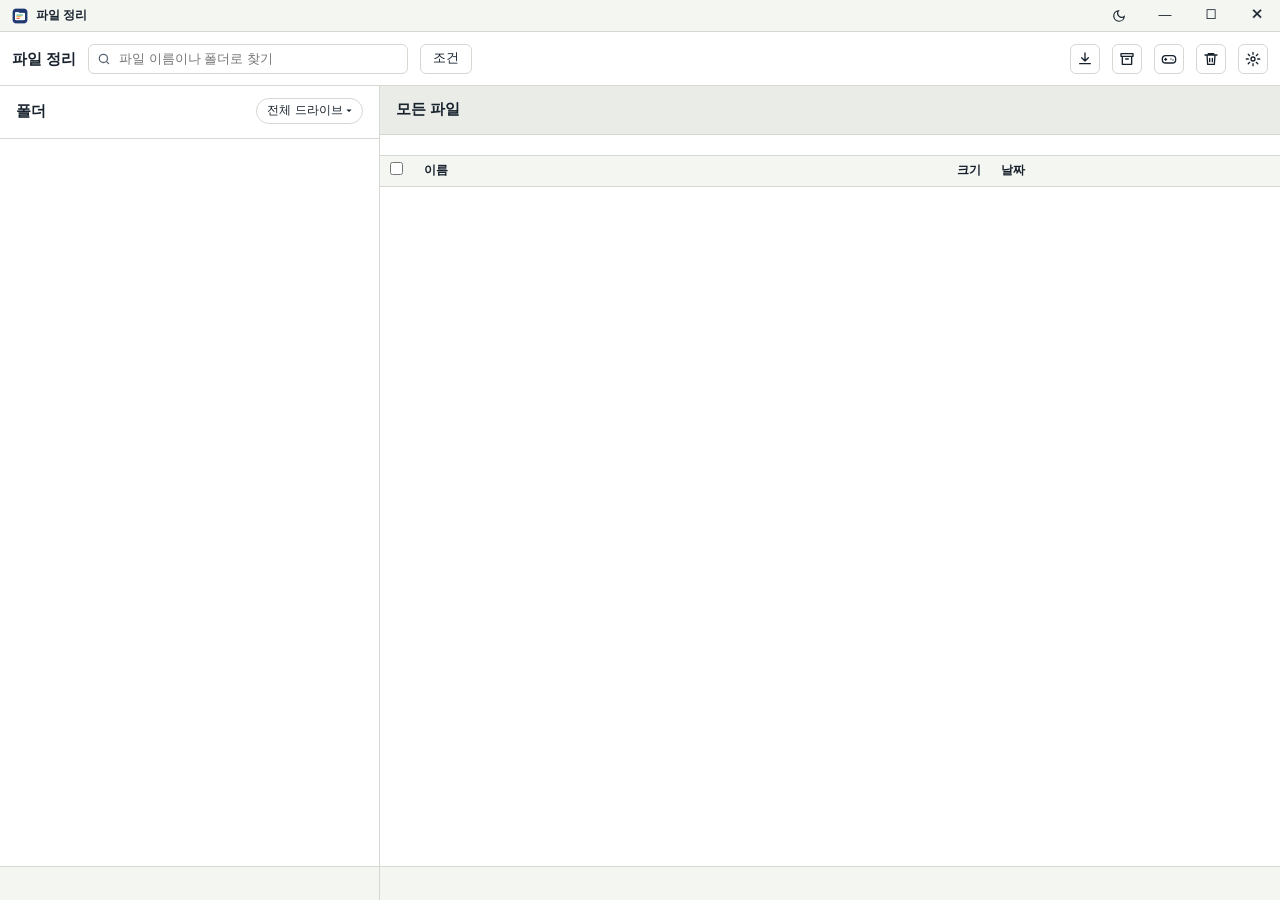
==== commit da76b69f: "게임 폴더 판별·게임 보기·게임 캡처 정리·캐시 정리 - games.py: 색인이 폴더를 훑으며 게임 폴더인지만 판별하고 안은 읽지 않는다(런처 기록 Steam·Epic·GOG·U" ====
--- a/static/index.html
+++ b/static/index.html
@@ -34,6 +34,9 @@
     </button>
     <button class="btn ib files-only" data-page="archive" title="오래된 파일 보관">
       <svg width="16" height="16" viewBox="0 0 24 24" fill="none" stroke="currentColor" stroke-width="2" stroke-linecap="round" stroke-linejoin="round"><path d="M3 4h18v4H3zM5 8v12h14V8M10 12h4"/></svg>
+    </button>
+    <button class="btn ib files-only" data-page="games" title="설치한 게임·게임 캡처 정리">
+      <svg width="16" height="16" viewBox="0 0 24 24" fill="none" stroke="currentColor" stroke-width="2" stroke-linecap="round" stroke-linejoin="round"><rect x="2" y="7" width="20" height="11" rx="5"/><path d="M7 11v3M5.5 12.5h3M15 12h.01M18 13.5h.01"/></svg>
     </button>
     <button class="btn ib files-only" id="trash" title="파일이나 폴더를 끌어다 놓으면 확인한 뒤 휴지통으로 보내요">
       <svg width="16" height="16" viewBox="0 0 24 24" fill="none" stroke="currentColor" stroke-width="2" stroke-linecap="round" stroke-linejoin="round"><path d="M3 6h18M8 6V4h8v2M6 6l1 14h10l1-14M10 11v5M14 11v5"/></svg>
@@ -82,9 +85,13 @@
       <aside class="pane-d hidden" id="detail">
         <div class="sec"><p class="big" id="detail-name"></p><div id="detail-pills"></div><p id="detail-multi" class="multi hidden"></p></div>
         <div class="sec"><div class="kv" id="detail-rows"></div></div>
-        <div class="sec"><h3>내용 미리보기</h3><p class="preview" id="detail-preview"></p></div>
-        <div class="sec fold" data-fold="same-content"><button class="fold-head" id="same-content-title">내용이 같은 파일</button><div id="same-content"></div></div>
-        <div class="sec fold" data-fold="same-name"><button class="fold-head" id="same-name-title">이름이 같은 파일</button><div id="same-name"></div></div>
+        <div class="sec file-only"><h3>내용 미리보기</h3><p class="preview" id="detail-preview"></p></div>
+        <div class="sec folder-only hidden"><h3>구성</h3><div id="folder-kinds" class="row"></div>
+          <h3 style="margin-top:12px">큰 파일</h3><div id="folder-big"></div></div>
+        <div class="sec folder-only hidden"><h3>내 메모</h3><textarea id="folder-note" maxlength="500" rows="3" placeholder="이 폴더에 대한 메모(예: 2025년 계약 자료)"></textarea>
+          <div class="row" style="margin-top:6px"><button class="btn s" id="folder-note-save">메모 저장</button><span id="folder-note-message" class="hint"></span></div></div>
+        <div class="sec fold file-only" data-fold="same-content"><button class="fold-head" id="same-content-title">내용이 같은 파일</button><div id="same-content"></div></div>
+        <div class="sec fold file-only" data-fold="same-name"><button class="fold-head" id="same-name-title">이름이 같은 파일</button><div id="same-name"></div></div>
         <div class="acts">
           <button class="btn p" id="act-move">다른 폴더로 옮기기</button>
           <button class="btn" id="act-rename">이름 바꾸기</button>
@@ -123,6 +130,14 @@
             <div class="row" style="margin-top:6px"><label><input type="checkbox" id="pin_installers"> 설치파일(exe·msi 등)을 맨 위에</label></div>
             <div class="row" style="margin-top:6px"><label><input type="checkbox" id="show_same_name"> 상세에 ‘이름이 같은 파일’ 보기</label></div>
             <p id="view-message" class="message"></p>
+          </div>
+          <div class="box">
+            <h3>캐시 정리</h3>
+            <div class="hint">오래된 임시 파일과 캐시를 휴지통으로 보내요. 휴지통을 비워야 디스크 자리가 늘어요. 켜져 있는 프로그램의 캐시는 건너뛰고, 숨김·시스템 파일은 건드리지 않아요.</div>
+            <div class="row" style="margin-bottom:8px"><input type="number" id="cache_days" min="1" max="365"> 일 넘게 안 고친 것 <button class="btn" id="cache-scan">살펴보기</button></div>
+            <div id="cache-list" class="cache-list"></div>
+            <div class="row" style="margin-top:8px"><button class="btn d" id="cache-clean" disabled>휴지통으로 보내기</button></div>
+            <p id="cache-message" class="message"></p>
           </div>
           <div class="box">
             <h3>기간</h3>
@@ -204,6 +219,29 @@
       </div>
     </div>
 
+    <div class="scroll hidden page" id="page-games">
+      <div class="sgrid">
+        <div class="box full">
+          <h3>설치한 게임</h3>
+          <div class="hint">색인할 때 찾은 게임 폴더와 Steam·Epic·GOG·Ubisoft에 설치한 게임이에요. 게임 폴더 안의 파일은 파일 목록·중복 의심에 나오지 않고, 옮기거나 휴지통으로 보낼 수 없어요. 지우려면 그 게임의 런처나 Windows 설정 → 앱에서 제거하세요.</div>
+          <div class="row"><button class="btn" id="games-measure">모르는 크기 세기</button><span id="games-sum" class="hint"></span></div>
+          <p id="games-message" class="message"></p>
+        </div>
+        <div class="box full flush">
+          <table id="games-table"><thead><tr><th>이름</th><th>런처</th><th class="n">크기</th><th>마지막 실행</th><th>폴더</th></tr></thead><tbody></tbody></table>
+        </div>
+        <div class="box full">
+          <h3>게임 캡처 정리</h3>
+          <div class="hint">Xbox Game Bar(동영상\Captures), NVIDIA·AMD 녹화, Steam 스크린샷, 다운로드의 게임 캡처를 게임마다 모아요. 스크린샷은 사진\스크린샷\게임 이름, 영상은 동영상\게임 녹화\게임 이름으로 옮겨요. 옮기면 Steam·Game Bar의 갤러리에서는 보이지 않아요. Ctrl+Z로 되돌릴 수 있어요.</div>
+          <div class="row"><button class="btn" id="captures-preview">미리보기</button><button class="btn p" id="captures-run" disabled>옮기기</button></div>
+          <p id="captures-message" class="message"></p>
+        </div>
+        <div class="box full flush hidden" id="captures-card">
+          <table id="captures-table"><thead><tr><th>게임</th><th>어디서</th><th class="n">개수</th><th>옮길 곳</th></tr></thead><tbody></tbody></table>
+        </div>
+      </div>
+    </div>
+
     <div class="scroll hidden page" id="page-archive">
       <div class="sgrid">
         <div class="box full">
@@ -238,6 +276,8 @@
   <button data-act="reveal" data-for="file">폴더 열기</button>
   <button data-act="exclude" data-for="file">예외로 지정</button>
   <button data-act="lock" data-for="folder">잠금…</button>
+  <button data-act="empty" data-for="folder">폴더 비우기</button>
+  <button data-act="remove" data-for="folder">폴더 지우기</button>
   <button data-act="block" data-for="folder" data-admin="1">차단 폴더로</button>
   <button data-act="protect" data-for="folder" data-admin="1">구조 보호 폴더로</button>
 </div>
--- a/static/app.css
+++ b/static/app.css
@@ -93,6 +93,10 @@
 .fl .c:not(:empty):hover { background: var(--line); color: var(--ink); }
 .hd-row { display: flex; align-items: center; justify-content: space-between; gap: 8px; }
 #files tr.group td { background: var(--panel2); color: var(--mute); font-size: 12px; padding: 6px 12px; font-weight: 600; overflow: hidden; text-overflow: ellipsis; white-space: nowrap; }
+#files tr.dir td.name { font-weight: 600; }
+#files tr.dir td.name svg { color: var(--mute); vertical-align: -2px; margin-right: 6px; }
+#files tr.dir small { color: var(--mute); font-weight: 400; margin-left: 8px; }
+#folder-note { width: 100%; border: 1px solid var(--line); border-radius: 6px; background: var(--panel); padding: 6px 8px; font: inherit; color: inherit; resize: vertical; user-select: text; }
 .fl-empty { padding: 14px 16px; color: var(--mute); display: grid; gap: 8px; justify-items: start; }
 .pill.link { cursor: pointer; border: none; font: inherit; }
 .pill.link:hover { text-decoration: underline; }
@@ -120,6 +124,10 @@
 th.ck, td.ck { width: 34px; }
 td.n, th.n { text-align: right; }
 td.mute { color: var(--mute); }
+.cache-list label { display: flex; gap: 6px; align-items: center; padding: 2px 0; }
+.cache-list label.group { font-weight: 600; margin-top: 6px; }
+.cache-list label:not(.group) { padding-left: 22px; }
+.cache-list small { color: var(--mute); margin-left: auto; }
 #files tbody tr { cursor: pointer; }
 #files tbody tr:hover td { background: var(--panel2); }
 #files tbody tr.sel td { background: var(--accbg); }
